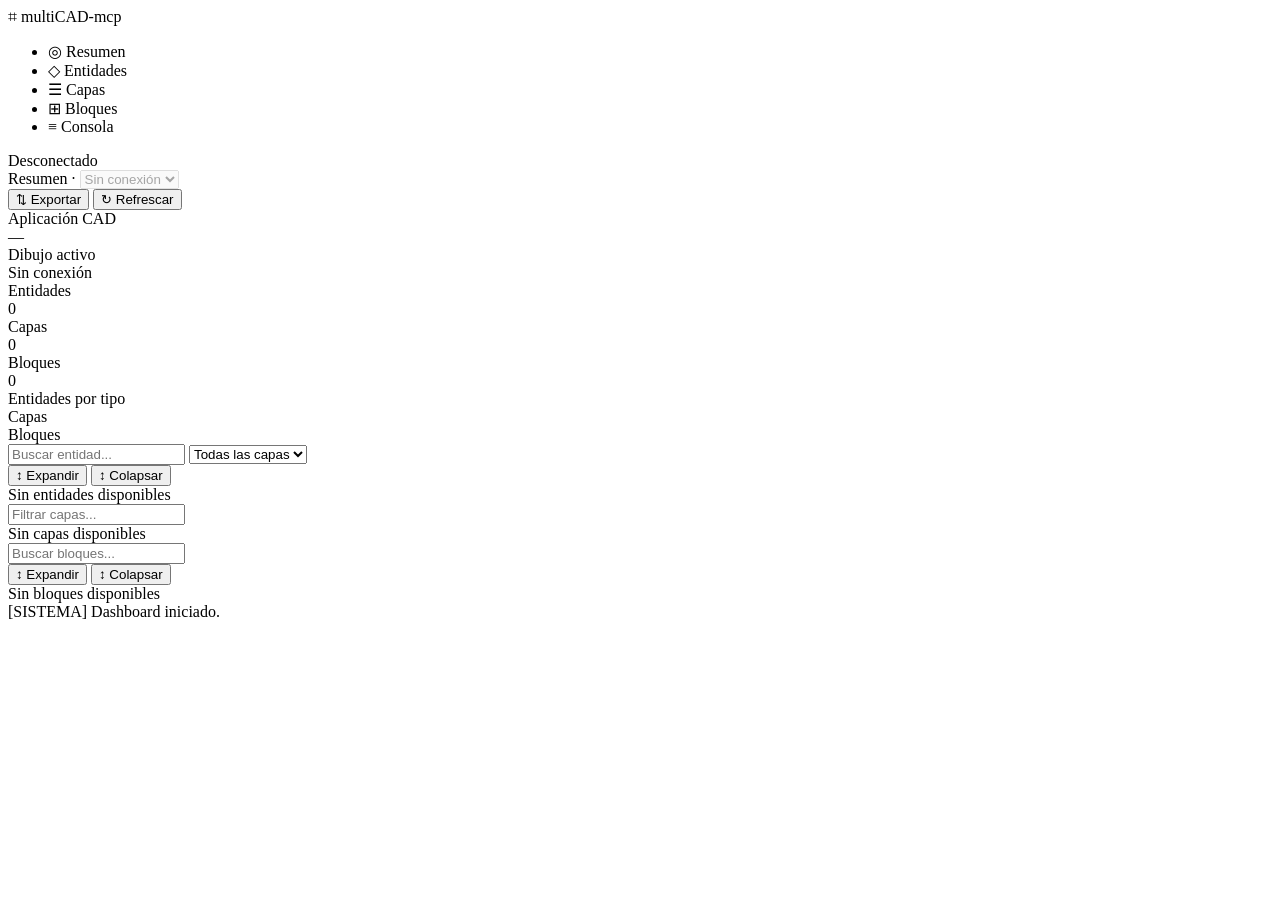
==== src/web/static/index.html @ 43d273b1 "feat: initial release based on multiCAD-mcp v0.2.0 Based on multiCAD-mcp (Apache-2.0) by AnCode666, " ====
<!doctype html>
<html lang="es">
  <head>
    <meta charset="UTF-8" />
    <meta name="viewport" content="width=device-width, initial-scale=1.0" />
    <title>multiCAD-MCP</title>
    <link rel="stylesheet" href="/static/style.css" />
    <link rel="preconnect" href="https://fonts.googleapis.com" />
    <link rel="preconnect" href="https://fonts.gstatic.com" crossorigin />
    <link
      href="https://fonts.googleapis.com/css2?family=Inter:wght@400;500;600;700&display=swap"
      rel="stylesheet"
    />
  </head>

  <body>
    <div class="app">
      <!-- Sidebar -->
      <nav class="sidebar">
        <div class="sidebar-brand">
          <span class="brand-mark">⌗</span>
          <span class="brand-name">multiCAD-mcp</span>
        </div>
        <ul class="nav-list">
          <li class="nav-item active" data-panel="overview">
            <span class="nav-icon">◎</span>
            <span class="nav-label">Resumen</span>
          </li>
          <li class="nav-item" data-panel="entities">
            <span class="nav-icon">◇</span>
            <span class="nav-label">Entidades</span>
          </li>
          <li class="nav-item" data-panel="layers">
            <span class="nav-icon">☰</span>
            <span class="nav-label">Capas</span>
          </li>
          <li class="nav-item" data-panel="blocks">
            <span class="nav-icon">⊞</span>
            <span class="nav-label">Bloques</span>
          </li>
          <li class="nav-item" data-panel="logs">
            <span class="nav-icon">≡</span>
            <span class="nav-label">Consola</span>
          </li>
        </ul>
        <div class="sidebar-status">
          <div class="status-dot" id="status-dot"></div>
          <span id="status-text">Desconectado</span>
        </div>
      </nav>

      <!-- Main -->
      <div class="main">
        <!-- Topbar -->
        <header class="topbar">
          <div class="topbar-left">
            <span class="panel-title" id="panel-title">Resumen</span>
            <span class="topbar-sep">·</span>
            <select class="drawing-selector" id="drawing-selector" disabled>
              <option value="">Sin conexión</option>
            </select>
          </div>
          <div class="topbar-right">
            <button class="btn-refresh" id="export-all">
              <span class="refresh-icon">⇅</span>
              Exportar
            </button>
            <button class="btn-refresh" id="refresh-all">
              <span class="refresh-icon">↻</span>
              Refrescar
            </button>
          </div>
        </header>

        <!-- Panels -->
        <div class="panels">
          <!-- Overview -->
          <div class="panel active" id="panel-overview">
            <div class="stats-bar">
              <div class="stat">
                <div class="stat-label">Aplicación CAD</div>
                <div class="stat-value" id="cad-type-display">—</div>
              </div>
              <div class="stat stat-wide">
                <div class="stat-label">Dibujo activo</div>
                <div class="stat-value" id="header-drawing">Sin conexión</div>
              </div>
              <div class="stat stat-num">
                <div class="stat-label">Entidades</div>
                <div class="stat-value accent" id="entities-count">0</div>
              </div>
              <div class="stat stat-num">
                <div class="stat-label">Capas</div>
                <div class="stat-value accent" id="layers-count">0</div>
              </div>
              <div class="stat stat-num">
                <div class="stat-label">Bloques</div>
                <div class="stat-value accent" id="blocks-count">0</div>
              </div>
            </div>
            <div class="overview-grid">
              <div class="overview-col">
                <div class="col-header">Entidades por tipo</div>
                <div class="col-body" id="overview-entities"></div>
              </div>
              <div class="overview-col">
                <div class="col-header">Capas</div>
                <div class="col-body" id="overview-layers"></div>
              </div>
              <div class="overview-col">
                <div class="col-header">Bloques</div>
                <div class="col-body" id="overview-blocks"></div>
              </div>
            </div>
          </div>

          <!-- Entities -->
          <div class="panel" id="panel-entities">
            <div class="panel-toolbar">
              <input
                type="text"
                class="search-input"
                id="filter-entities"
                placeholder="Buscar entidad..."
              />
              <select class="select-input" id="filter-entities-layer">
                <option value="">Todas las capas</option>
              </select>
              <div class="toolbar-gap"></div>
              <button class="btn-sm" id="expand-all-entities">
                ↕ Expandir
              </button>
              <button class="btn-sm" id="collapse-all-entities">
                ↕ Colapsar
              </button>
              <span class="count-pill" id="entities-panel-count"></span>
            </div>
            <div class="panel-body">
              <div id="entities-container" class="accordion-list">
                <div class="empty-state">Sin entidades disponibles</div>
              </div>
            </div>
          </div>

          <!-- Layers -->
          <div class="panel" id="panel-layers">
            <div class="panel-toolbar">
              <input
                type="text"
                class="search-input"
                id="filter-layers"
                placeholder="Filtrar capas..."
              />
              <div class="toolbar-gap"></div>
              <span class="count-pill" id="layers-panel-count"></span>
            </div>
            <div class="panel-body">
              <div id="layers-container">
                <div class="empty-state">Sin capas disponibles</div>
              </div>
            </div>
          </div>

          <!-- Blocks -->
          <div class="panel" id="panel-blocks">
            <div class="panel-toolbar">
              <input
                type="text"
                class="search-input"
                id="filter-blocks"
                placeholder="Buscar bloques..."
              />
              <div class="toolbar-gap"></div>
              <button class="btn-sm" id="expand-all-blocks">↕ Expandir</button>
              <button class="btn-sm" id="collapse-all-blocks">
                ↕ Colapsar
              </button>
              <span class="count-pill" id="blocks-panel-count"></span>
            </div>
            <div class="panel-body">
              <div id="blocks-container" class="accordion-list">
                <div class="empty-state">Sin bloques disponibles</div>
              </div>
            </div>
          </div>

          <!-- Logs -->
          <div class="panel" id="panel-logs">
            <div class="panel-body">
              <div id="console-output" class="console">
                <div class="log-entry system">
                  [SISTEMA] Dashboard iniciado.
                </div>
              </div>
            </div>
          </div>
        </div>
      </div>
    </div>

    <div id="message-box" class="toast"></div>
    <script src="/static/aci_colors.js"></script>
    <script src="/static/script.js"></script>
  </body>
</html>
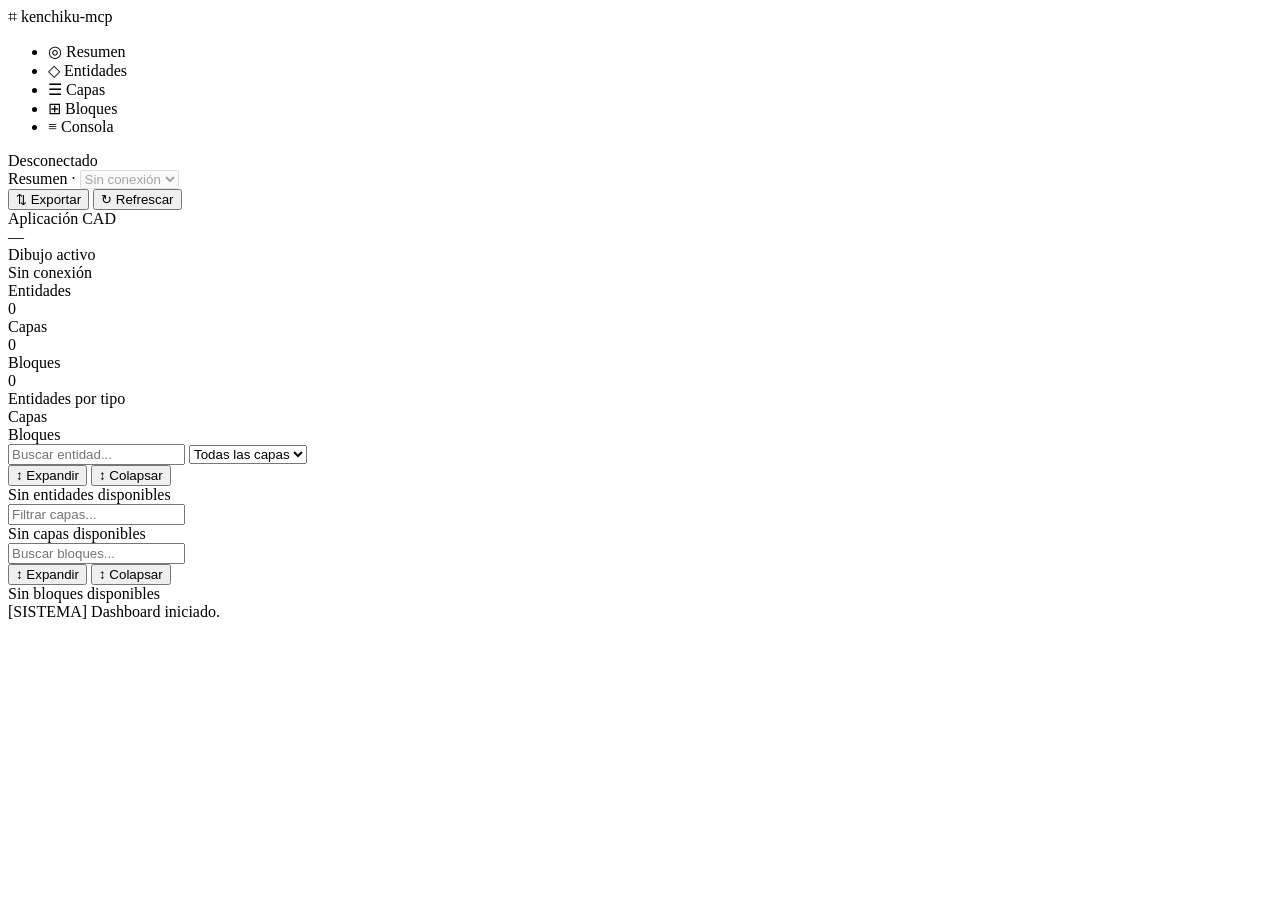
==== commit bb240fda: "fix: address code review findings (Codex CLI) - Replace logging.basicConfig() with explicit root log" ====
--- a/src/web/static/index.html
+++ b/src/web/static/index.html
@@ -3,7 +3,7 @@
   <head>
     <meta charset="UTF-8" />
     <meta name="viewport" content="width=device-width, initial-scale=1.0" />
-    <title>multiCAD-MCP</title>
+    <title>kenchiku-mcp</title>
     <link rel="stylesheet" href="/static/style.css" />
     <link rel="preconnect" href="https://fonts.googleapis.com" />
     <link rel="preconnect" href="https://fonts.gstatic.com" crossorigin />
@@ -19,7 +19,7 @@
       <nav class="sidebar">
         <div class="sidebar-brand">
           <span class="brand-mark">⌗</span>
-          <span class="brand-name">multiCAD-mcp</span>
+          <span class="brand-name">kenchiku-mcp</span>
         </div>
         <ul class="nav-list">
           <li class="nav-item active" data-panel="overview">
